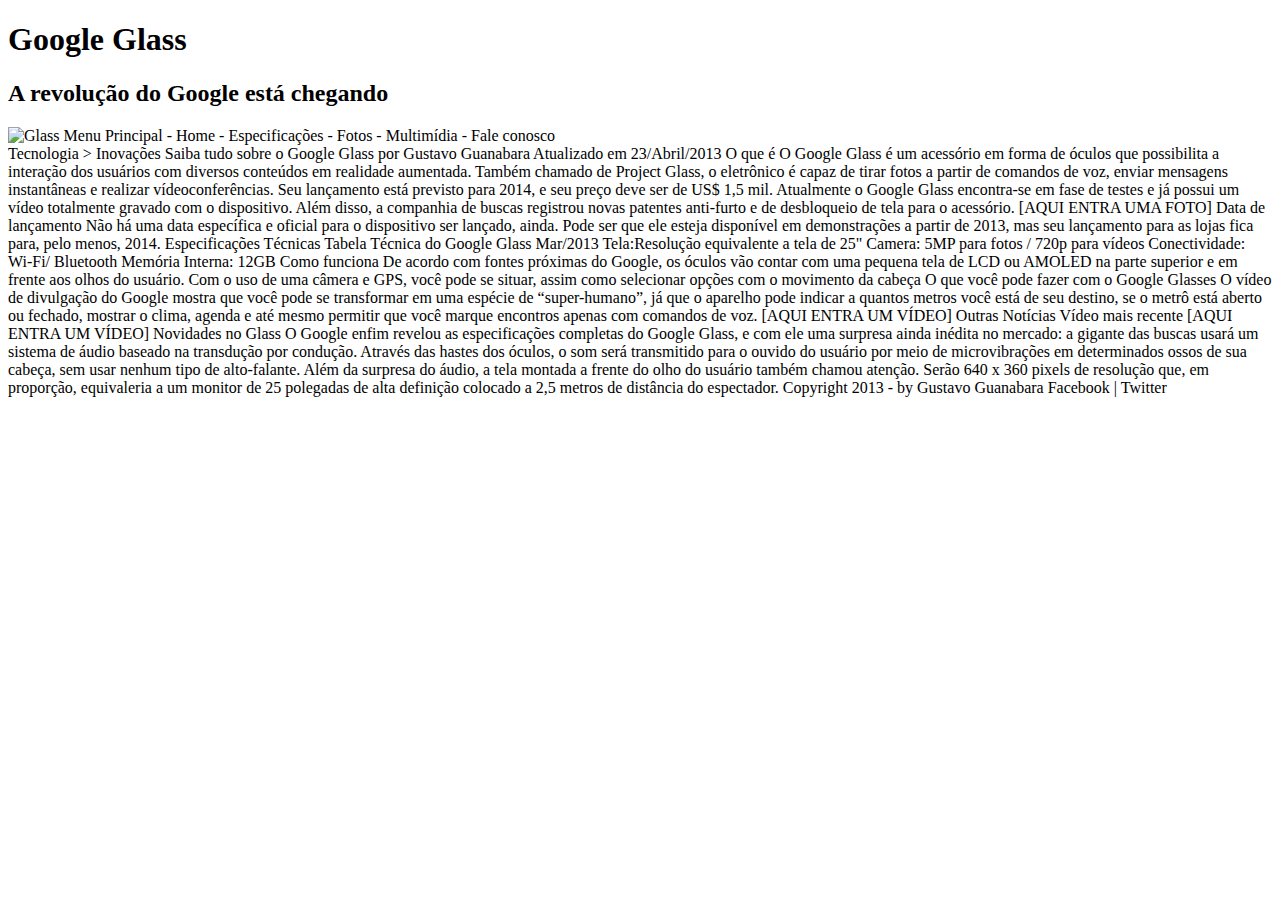
==== index.html @ f34faf15 "Update index.html" ====
<!DOCTYPE html>
<html lang="pt-br">
<head>
    <meta charset="UTF-8">
    <meta http-equiv="X-UA-Compatible" content="IE=edge">
    <meta name="viewport" content="width=device-width, initial-scale=1.0">
    <title>Project Glass</title>
</head>
<body>
<div id="interface">
    <header id="cabecalho">
    <hgroup>
    <h1> Google Glass</h1>
    <h2>A revolução do Google está chegando</h2>
    </hgroup>

<img src="_imagens/glass-oculos-preto-peq.png" alt="Glass">

Menu Principal
- Home
- Especificações
- Fotos
- Multimídia
- Fale conosco

    </header>

Tecnologia > Inovações
Saiba tudo sobre o Google Glass
por Gustavo Guanabara
Atualizado em 23/Abril/2013

O que é
O Google Glass é um acessório em forma de óculos que possibilita a interação dos usuários com diversos conteúdos em realidade aumentada. Também chamado de Project Glass, o eletrônico é capaz de tirar fotos a partir de comandos de voz, enviar mensagens instantâneas e realizar vídeoconferências. Seu lançamento está previsto para 2014, e seu preço deve ser de US$ 1,5 mil. Atualmente o Google Glass encontra-se em fase de testes e já possui um vídeo totalmente gravado com o dispositivo. Além disso, a companhia de buscas registrou novas patentes anti-furto e de desbloqueio de tela para o acessório.

[AQUI ENTRA UMA FOTO]

Data de lançamento
Não há uma data específica e oficial para o dispositivo ser lançado, ainda. Pode ser que ele esteja disponível em demonstrações a partir de 2013, mas seu lançamento para as lojas fica para, pelo menos, 2014.

Especificações Técnicas
Tabela Técnica do Google Glass Mar/2013

Tela:Resolução equivalente a tela de 25"
Camera: 5MP para fotos / 720p para vídeos
Conectividade: Wi-Fi/ Bluetooth
Memória Interna: 12GB

Como funciona
De acordo com fontes próximas do Google, os óculos vão contar com uma pequena tela de LCD ou AMOLED na parte superior e em frente aos olhos do usuário. Com o uso de uma câmera e GPS, você pode se situar, assim como selecionar opções com o movimento da cabeça

O que você pode fazer com o Google Glasses
O vídeo de divulgação do Google mostra que você pode se transformar em uma espécie de “super-humano”, já que o aparelho pode indicar a quantos metros você está de seu destino, se o metrô está aberto ou fechado, mostrar o clima, agenda e até mesmo permitir que você marque encontros apenas com comandos de voz.

[AQUI ENTRA UM VÍDEO]

Outras Notícias
Vídeo mais recente

[AQUI ENTRA UM VÍDEO]

Novidades no Glass
O Google enfim revelou as especificações completas do Google Glass, e com ele uma surpresa ainda inédita no mercado: a gigante das buscas usará um sistema de áudio baseado na transdução por condução. Através das hastes dos óculos, o som será transmitido para o ouvido do usuário por meio de microvibrações em determinados ossos de sua cabeça, sem usar nenhum tipo de alto-falante.

Além da surpresa do áudio, a tela montada a frente do olho do usuário também chamou atenção. Serão 640 x 360 pixels de resolução que, em proporção, equivaleria a um monitor de 25 polegadas de alta definição colocado a 2,5 metros de distância do espectador.

Copyright 2013 - by Gustavo Guanabara
Facebook | Twitter
</div>
</body>
</html>
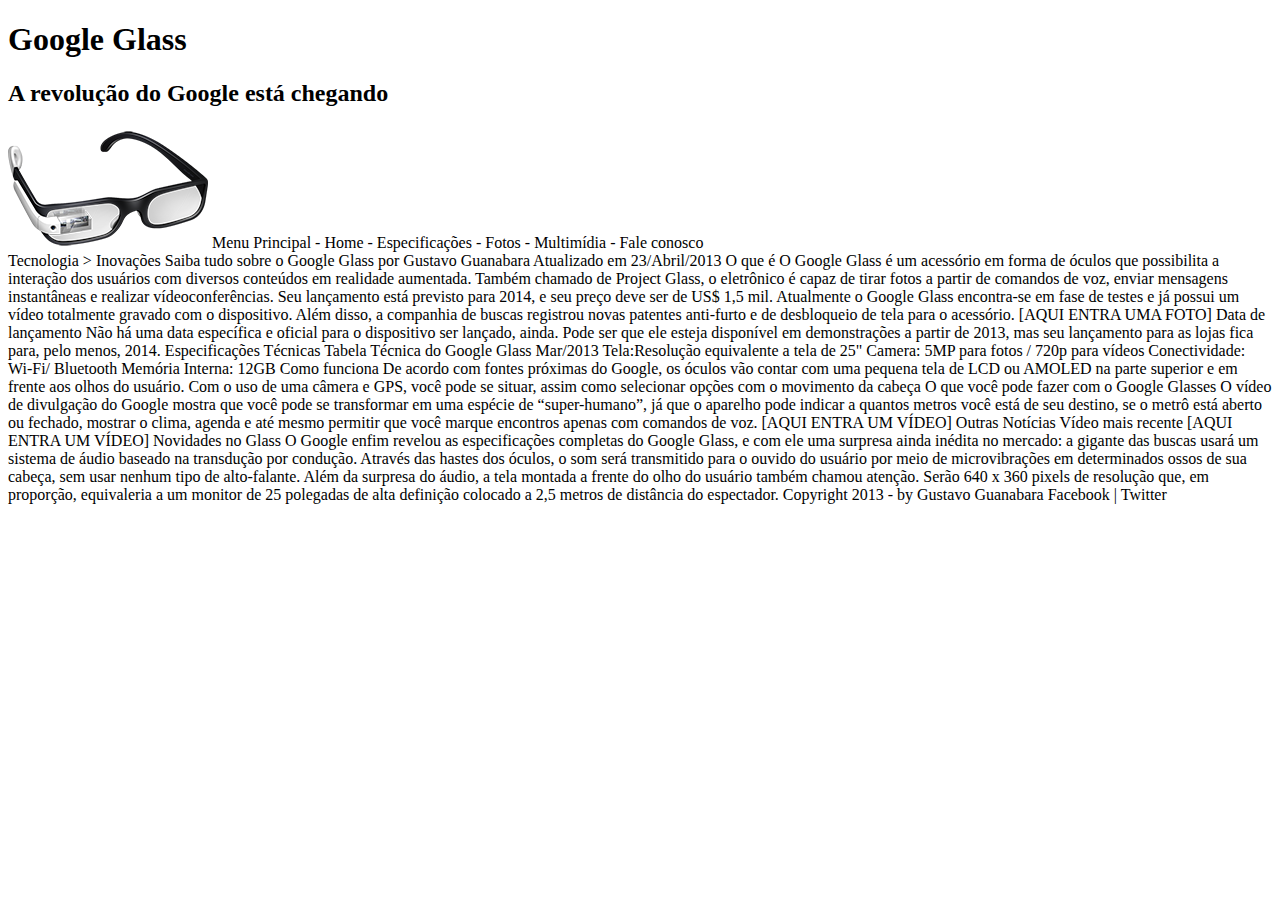
==== commit 3e624559: "Movida" ====
--- a/index.html
+++ b/index.html
@@ -14,7 +14,7 @@
     <h2>A revolução do Google está chegando</h2>
     </hgroup>
 
-<img src="_imagens/glass-oculos-preto-peq.png" alt="Glass">
+<img src="glass-oculos-preto-peq.png" alt="Glass">
 
 Menu Principal
 - Home
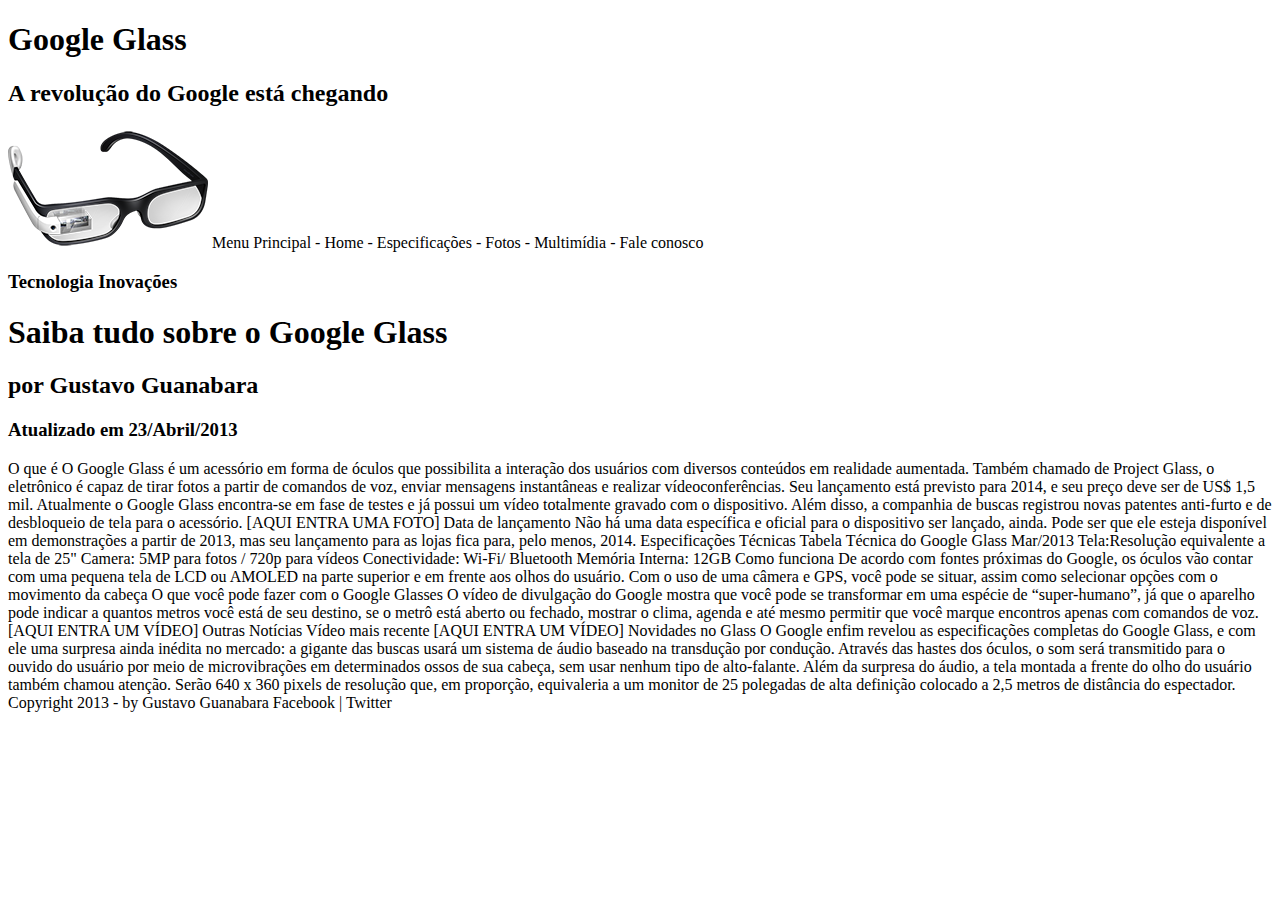
==== commit 4e40be79: "Update index.html" ====
--- a/index.html
+++ b/index.html
@@ -25,10 +25,10 @@
 
     </header>
 
-Tecnologia > Inovações
-Saiba tudo sobre o Google Glass
-por Gustavo Guanabara
-Atualizado em 23/Abril/2013
+<h3>Tecnologia Inovações</h3>
+<h1>Saiba tudo sobre o Google Glass</h1>
+<h2>por Gustavo Guanabara</h2>
+<h3>Atualizado em 23/Abril/2013</h3>
 
 O que é
 O Google Glass é um acessório em forma de óculos que possibilita a interação dos usuários com diversos conteúdos em realidade aumentada. Também chamado de Project Glass, o eletrônico é capaz de tirar fotos a partir de comandos de voz, enviar mensagens instantâneas e realizar vídeoconferências. Seu lançamento está previsto para 2014, e seu preço deve ser de US$ 1,5 mil. Atualmente o Google Glass encontra-se em fase de testes e já possui um vídeo totalmente gravado com o dispositivo. Além disso, a companhia de buscas registrou novas patentes anti-furto e de desbloqueio de tela para o acessório.
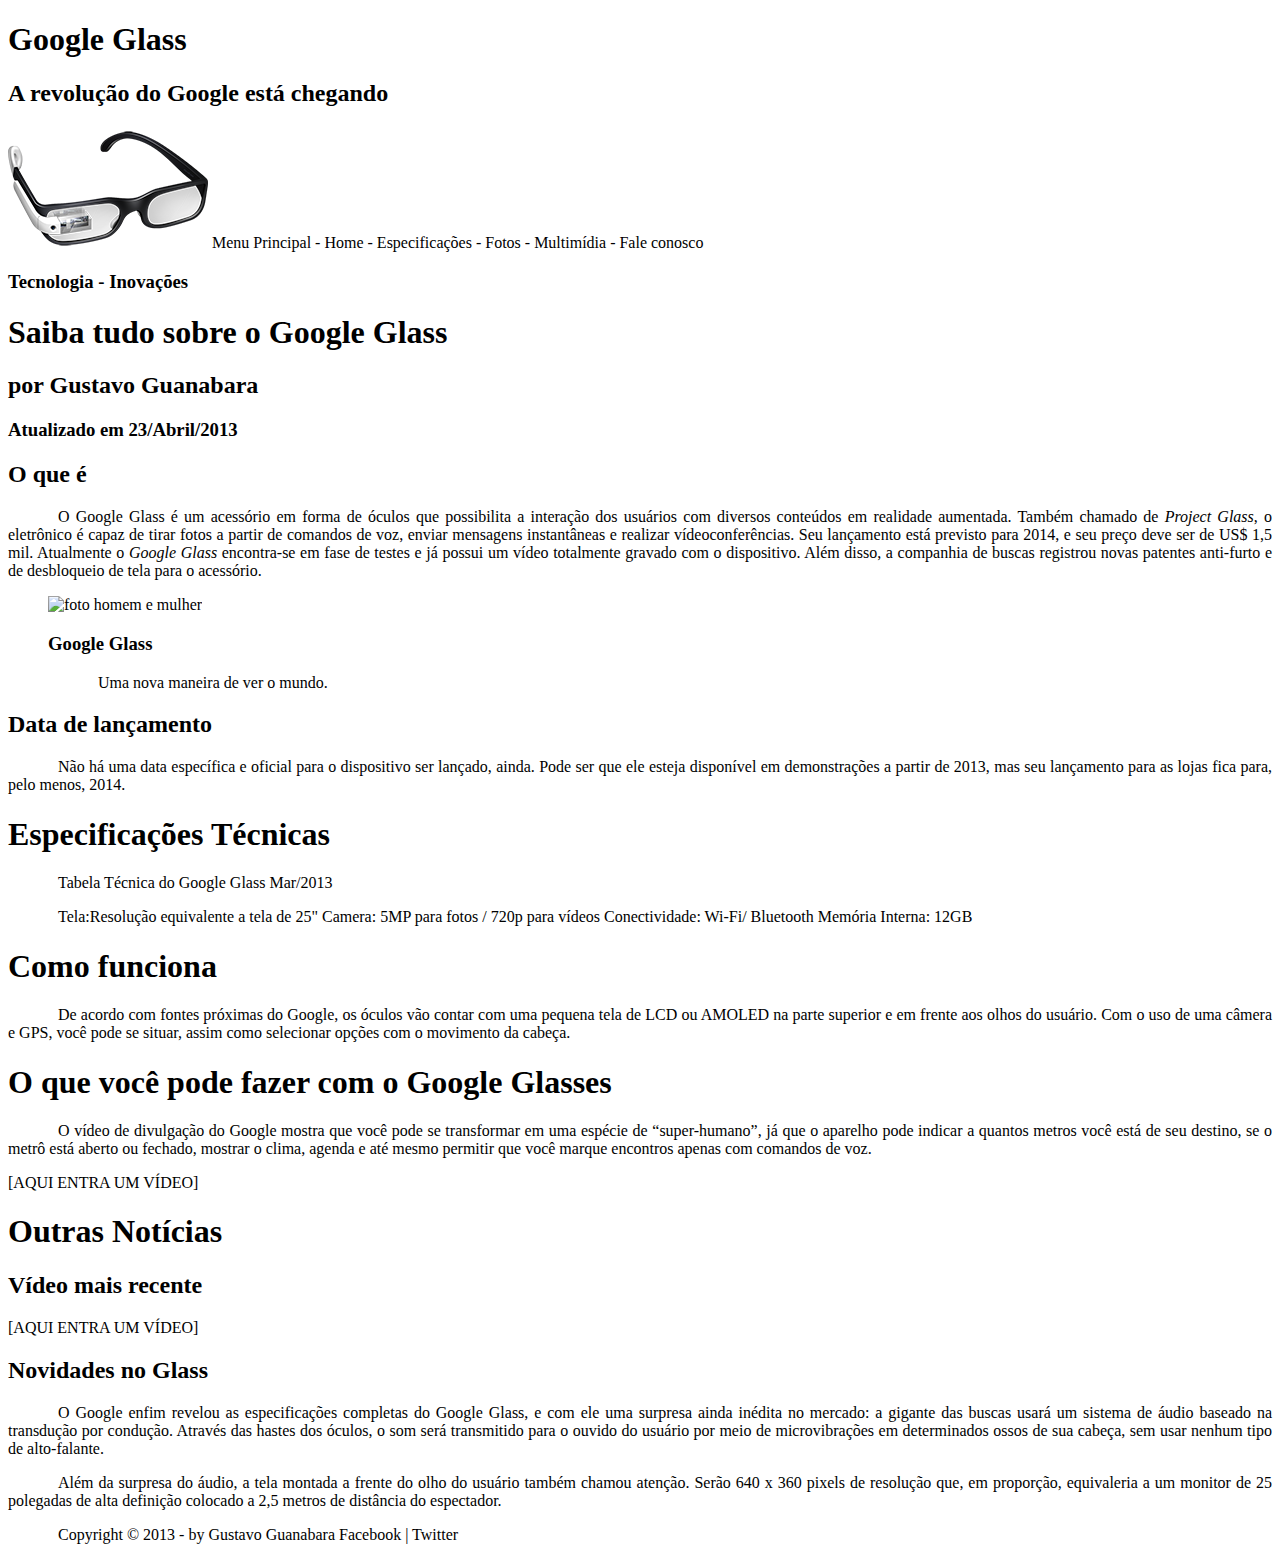
==== commit e13d055d: "Update index.html" ====
--- a/index.html
+++ b/index.html
@@ -5,6 +5,12 @@
     <meta http-equiv="X-UA-Compatible" content="IE=edge">
     <meta name="viewport" content="width=device-width, initial-scale=1.0">
     <title>Project Glass</title>
+    <style>
+        p {
+            text-align: justify;
+            text-indent: 50px;
+        }
+    </style>
 </head>
 <body>
 <div id="interface">
@@ -24,48 +30,55 @@
 - Fale conosco
 
     </header>
-
-<h3>Tecnologia Inovações</h3>
+<hgroup>
+<h3>Tecnologia - Inovações</h3>
 <h1>Saiba tudo sobre o Google Glass</h1>
 <h2>por Gustavo Guanabara</h2>
 <h3>Atualizado em 23/Abril/2013</h3>
+</hgroup>
 
-O que é
-O Google Glass é um acessório em forma de óculos que possibilita a interação dos usuários com diversos conteúdos em realidade aumentada. Também chamado de Project Glass, o eletrônico é capaz de tirar fotos a partir de comandos de voz, enviar mensagens instantâneas e realizar vídeoconferências. Seu lançamento está previsto para 2014, e seu preço deve ser de US$ 1,5 mil. Atualmente o Google Glass encontra-se em fase de testes e já possui um vídeo totalmente gravado com o dispositivo. Além disso, a companhia de buscas registrou novas patentes anti-furto e de desbloqueio de tela para o acessório.
+<h2>O que é</h2>
+<p>O Google Glass é um acessório em forma de óculos que possibilita a interação dos usuários com diversos conteúdos em realidade aumentada. Também chamado de <i>Project Glass</i>, o eletrônico é capaz de tirar fotos a partir de comandos de voz, enviar mensagens instantâneas e realizar vídeo&shy;con&shy;ferên&shy;cias. Seu lançamento está previsto para 2014, e seu preço deve ser de US$ 1,5 mil. Atualmente o <em>Google Glass</em> encontra-se em fase de testes e já possui um vídeo totalmente gravado com o dispositivo. Além disso, a companhia de buscas registrou novas patentes anti-furto e de desbloqueio de tela para o acessório.</p>
 
-[AQUI ENTRA UMA FOTO]
+<figure>
+<img src="_imagens/glass-quadro-homem-mulher.jpg" alt="foto homem e mulher">
+<figcaption>
+    <h3>Google Glass</h3>
+    <p>Uma nova maneira de ver o mundo.</p>
+</figcaption>
+</figure>
 
-Data de lançamento
-Não há uma data específica e oficial para o dispositivo ser lançado, ainda. Pode ser que ele esteja disponível em demonstrações a partir de 2013, mas seu lançamento para as lojas fica para, pelo menos, 2014.
+<h2>Data de lançamento</h2>
+<p>Não há uma data específica e oficial para o dispositivo ser lançado, ainda. Pode ser que ele esteja disponível em demonstrações a partir de 2013, mas seu lançamento para as lojas fica para, pelo menos, 2014.</p>
 
-Especificações Técnicas
-Tabela Técnica do Google Glass Mar/2013
+<h1>Especificações Técnicas</h1>
+<p>Tabela Técnica do Google Glass Mar/2013</p>
 
-Tela:Resolução equivalente a tela de 25"
+<p>Tela:Resolução equivalente a tela de 25"
 Camera: 5MP para fotos / 720p para vídeos
 Conectividade: Wi-Fi/ Bluetooth
-Memória Interna: 12GB
+Memória Interna: 12GB</p>
 
-Como funciona
-De acordo com fontes próximas do Google, os óculos vão contar com uma pequena tela de LCD ou AMOLED na parte superior e em frente aos olhos do usuário. Com o uso de uma câmera e GPS, você pode se situar, assim como selecionar opções com o movimento da cabeça
+<h1>Como funciona</h1>
+<p>De acordo com fontes próximas do Google, os óculos vão contar com uma pequena tela de LCD ou AMOLED na parte superior e em frente aos olhos do usuário. Com o uso de uma câmera e GPS, você pode se situar, assim como selecionar opções com o movimento da cabeça.</p>
 
-O que você pode fazer com o Google Glasses
-O vídeo de divulgação do Google mostra que você pode se transformar em uma espécie de “super-humano”, já que o aparelho pode indicar a quantos metros você está de seu destino, se o metrô está aberto ou fechado, mostrar o clima, agenda e até mesmo permitir que você marque encontros apenas com comandos de voz.
+<h1>O que você pode fazer com o Google Glasses</h1>
+<p>O vídeo de divulgação do Google mostra que você pode se transformar em uma espécie de “super-<wbr/>humano”, já que o aparelho pode indicar a quantos metros você está de seu destino, se o metrô está aberto ou fechado, mostrar o clima, agenda e até mesmo permitir que você marque encontros apenas com comandos de voz.</p>
 
 [AQUI ENTRA UM VÍDEO]
 
-Outras Notícias
-Vídeo mais recente
+<h1>Outras Notícias</h1>
+<h2>Vídeo mais recente</h2>
 
 [AQUI ENTRA UM VÍDEO]
 
-Novidades no Glass
-O Google enfim revelou as especificações completas do Google Glass, e com ele uma surpresa ainda inédita no mercado: a gigante das buscas usará um sistema de áudio baseado na transdução por condução. Através das hastes dos óculos, o som será transmitido para o ouvido do usuário por meio de microvibrações em determinados ossos de sua cabeça, sem usar nenhum tipo de alto-falante.
+<h2>Novidades no Glass</h2>
+<p>O Google enfim revelou as especificações completas do Google Glass, e com ele uma surpresa ainda inédita no mercado: a gigante das buscas usará um sistema de áudio baseado na transdução por condução. Através das hastes dos óculos, o som será transmitido para o ouvido do usuário por meio de microvibrações em determinados ossos de sua cabeça, sem usar nenhum tipo de alto-falante.</p>
 
-Além da surpresa do áudio, a tela montada a frente do olho do usuário também chamou atenção. Serão 640 x 360 pixels de resolução que, em proporção, equivaleria a um monitor de 25 polegadas de alta definição colocado a 2,5 metros de distância do espectador.
+<p>Além da surpresa do áudio, a tela montada a frente do olho do usuário também chamou atenção. Serão 640 x 360 pixels de resolução que, em proporção, equivaleria a um monitor de 25 polegadas de alta definição colocado a 2,5 metros de distância do espectador.</p>
 
-Copyright 2013 - by Gustavo Guanabara
-Facebook | Twitter
+<p>Copyright &copy; 2013 - by Gustavo Guanabara
+Facebook | Twitter</p>
 </div>
 </body>
 </html>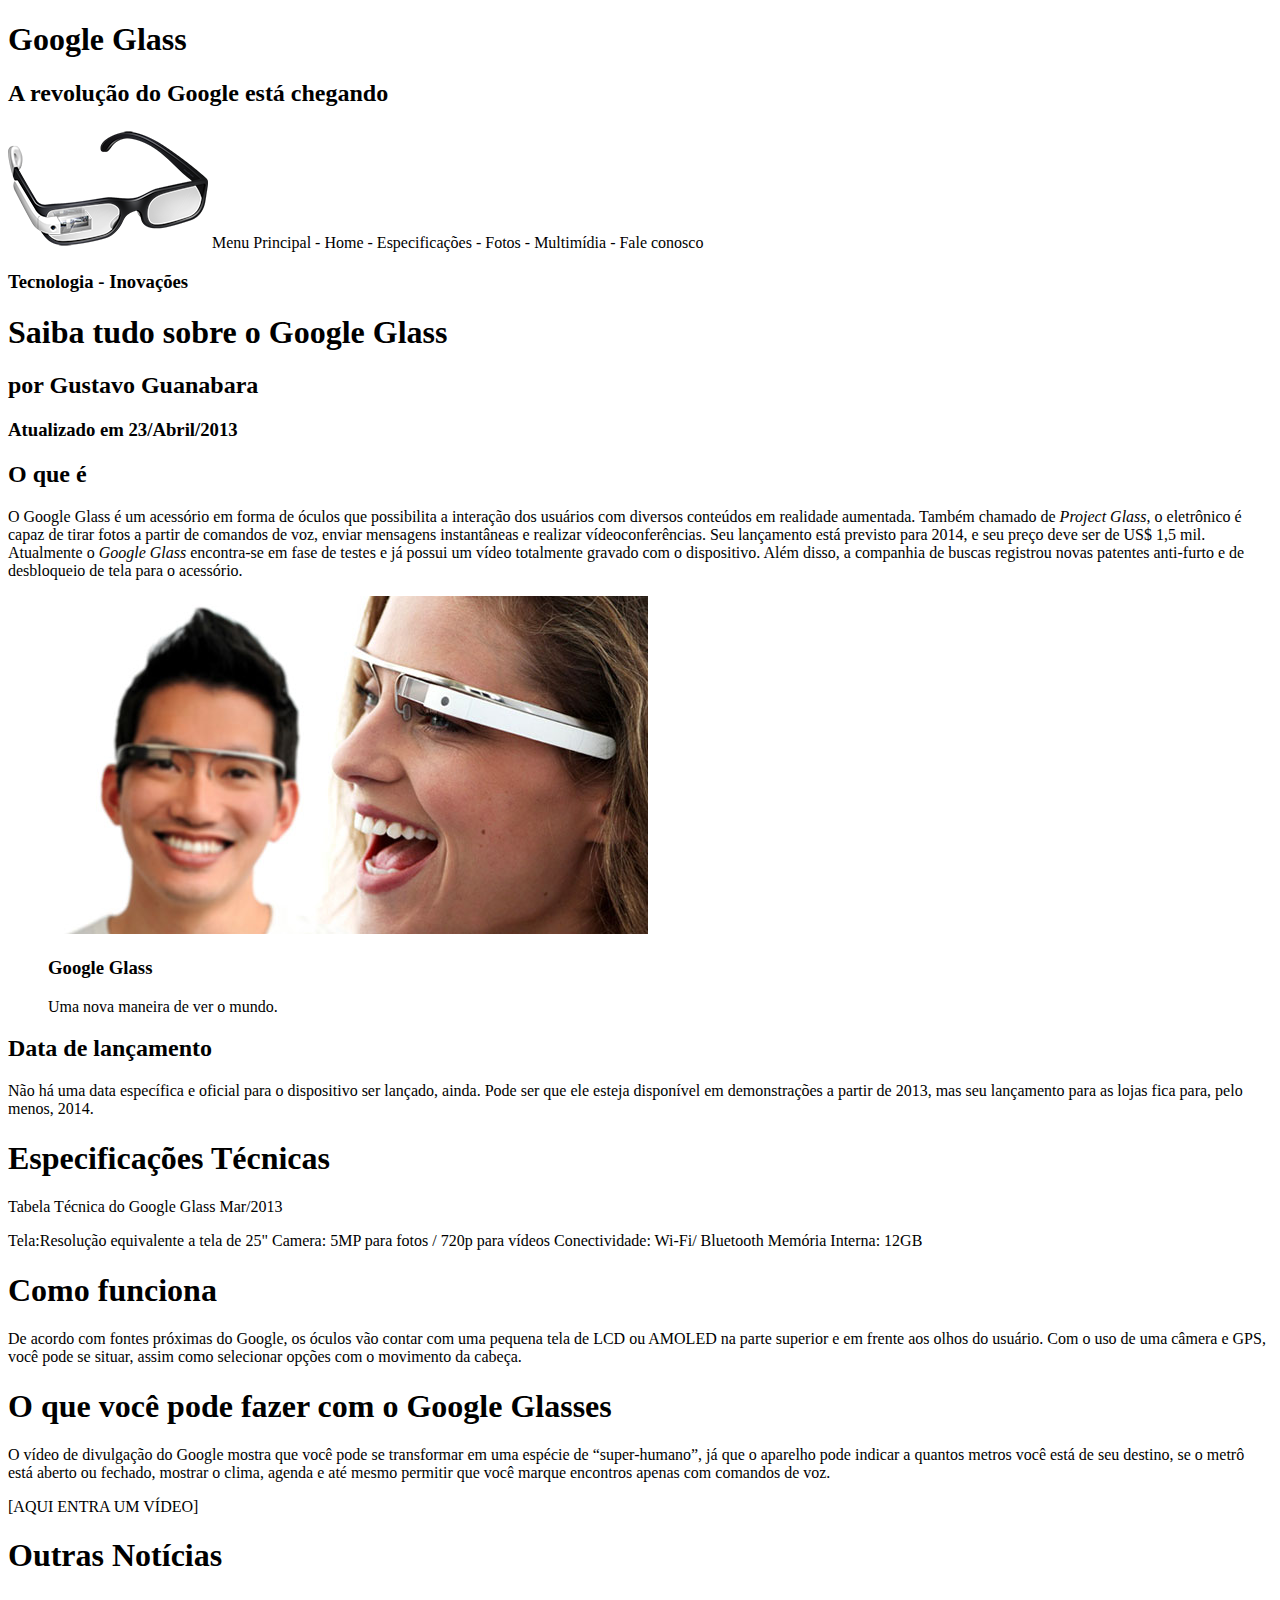
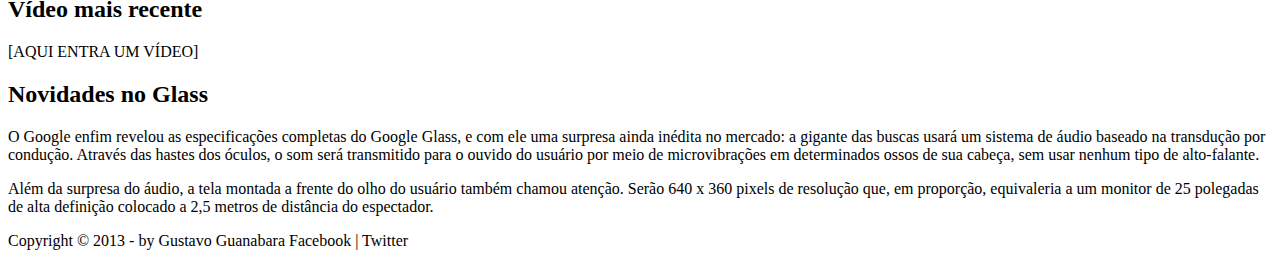
==== commit acb1e6a4: "3" ====
--- a/index.html
+++ b/index.html
@@ -5,12 +5,7 @@
     <meta http-equiv="X-UA-Compatible" content="IE=edge">
     <meta name="viewport" content="width=device-width, initial-scale=1.0">
     <title>Project Glass</title>
-    <style>
-        p {
-            text-align: justify;
-            text-indent: 50px;
-        }
-    </style>
+    <link rel="stylesheet" type="text/css" href="_css/estilo.css"/>
 </head>
 <body>
 <div id="interface">
@@ -40,8 +35,8 @@
 <h2>O que é</h2>
 <p>O Google Glass é um acessório em forma de óculos que possibilita a interação dos usuários com diversos conteúdos em realidade aumentada. Também chamado de <i>Project Glass</i>, o eletrônico é capaz de tirar fotos a partir de comandos de voz, enviar mensagens instantâneas e realizar vídeo&shy;con&shy;ferên&shy;cias. Seu lançamento está previsto para 2014, e seu preço deve ser de US$ 1,5 mil. Atualmente o <em>Google Glass</em> encontra-se em fase de testes e já possui um vídeo totalmente gravado com o dispositivo. Além disso, a companhia de buscas registrou novas patentes anti-furto e de desbloqueio de tela para o acessório.</p>
 
-<figure>
-<img src="_imagens/glass-quadro-homem-mulher.jpg" alt="foto homem e mulher">
+<figure class="foto-legenda">
+<img src="glass-quadro-homem-mulher.jpg" alt="foto homem e mulher">
 <figcaption>
     <h3>Google Glass</h3>
     <p>Uma nova maneira de ver o mundo.</p>
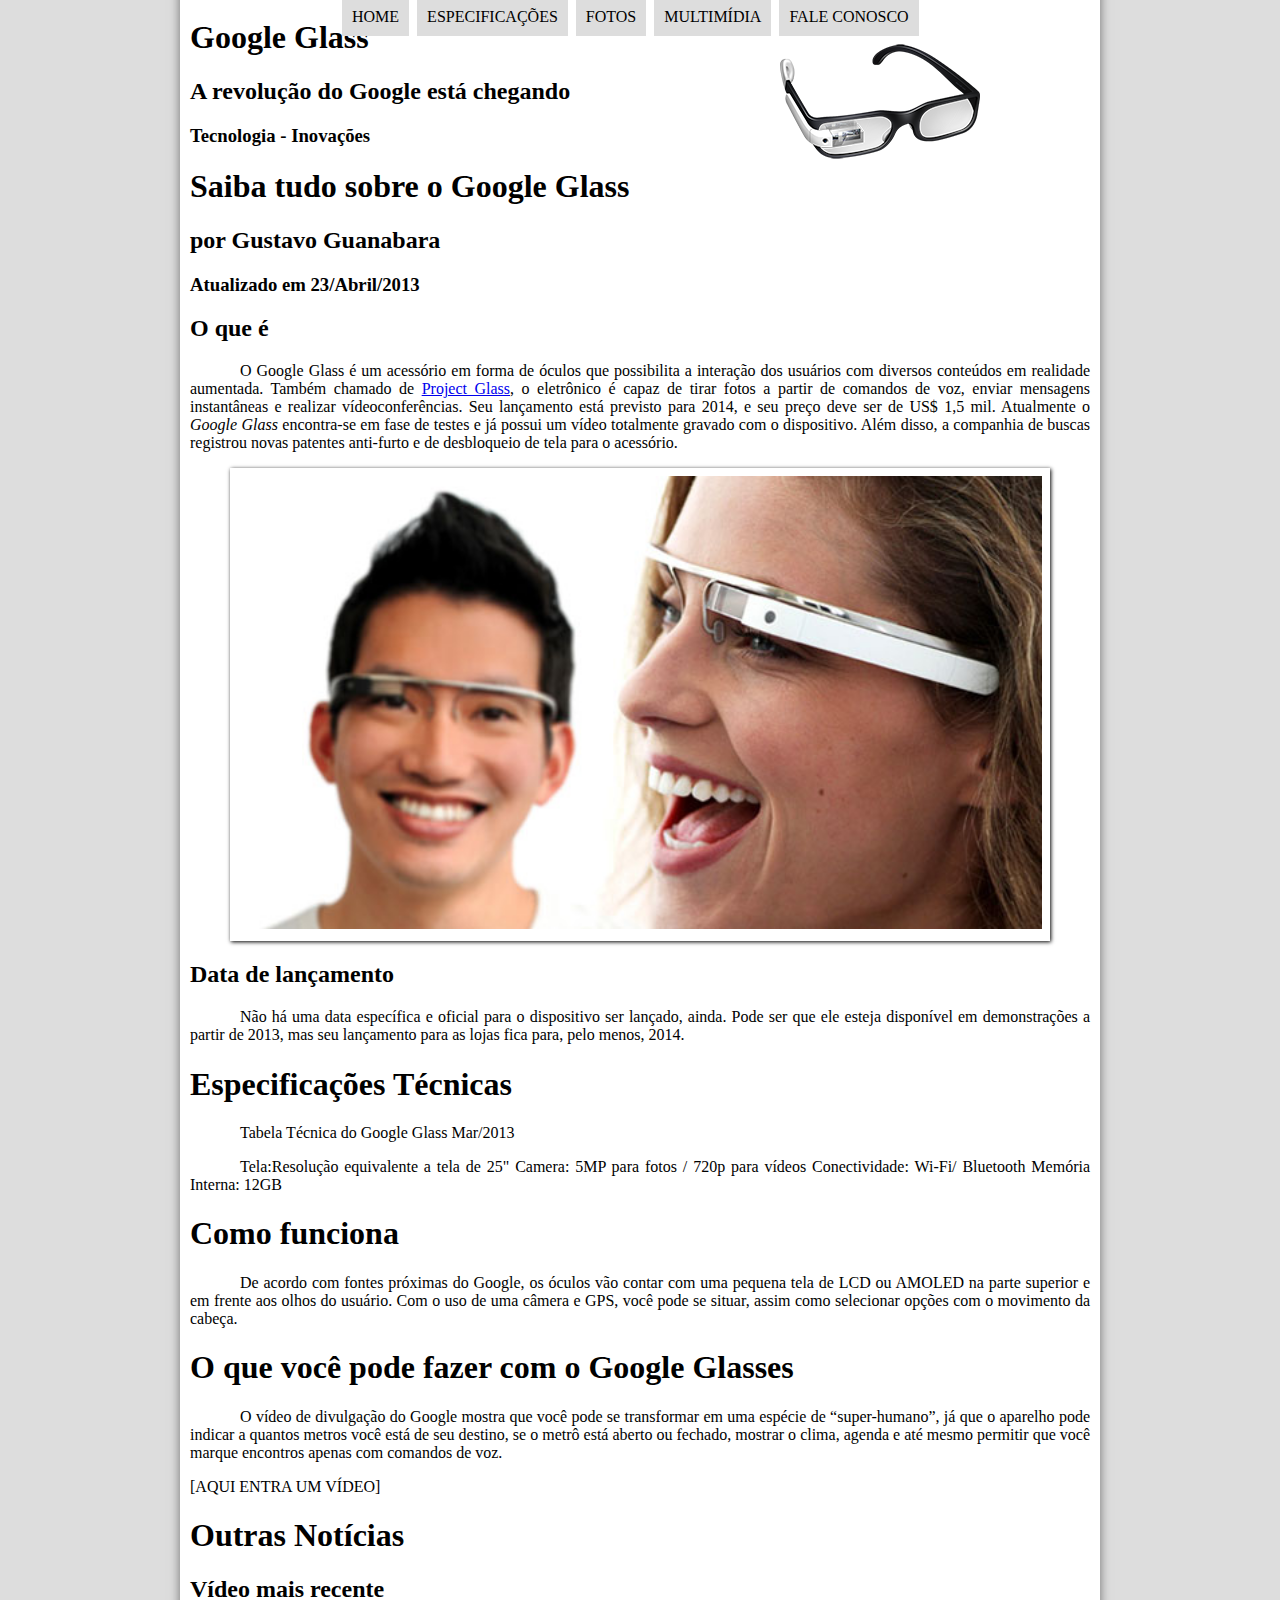
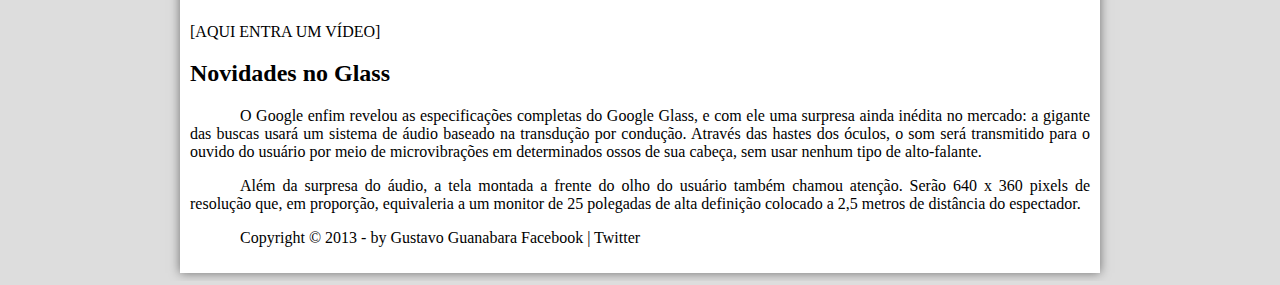
==== commit cad40807: "Novo up" ====
--- a/index.html
+++ b/index.html
@@ -5,9 +5,9 @@
     <meta http-equiv="X-UA-Compatible" content="IE=edge">
     <meta name="viewport" content="width=device-width, initial-scale=1.0">
     <title>Project Glass</title>
-    <link rel="stylesheet" type="text/css" href="_css/estilo.css"/>
+    <link rel="stylesheet" type="text/css" href="estilo.css"/>
 </head>
-<body>
+<body style="background-color: #dddddd;">
 <div id="interface">
     <header id="cabecalho">
     <hgroup>
@@ -15,14 +15,18 @@
     <h2>A revolução do Google está chegando</h2>
     </hgroup>
 
-<img src="glass-oculos-preto-peq.png" alt="Glass">
+<img id="icone" src="glass-oculos-preto-peq.png" alt="Glass">
 
-Menu Principal
-- Home
-- Especificações
-- Fotos
-- Multimídia
-- Fale conosco
+    <nav id="menu">
+    <h1>Menu Principal</h1>
+    <ul type="disc">
+        <li><a href="index.html" target="_self">Home</a></li>
+        <li><a href="specs.html" target="_self">Especificações</a></li>
+        <li><a href="fotos.html" target="_self">Fotos</a></li>
+        <li><a href="multimidia.html" target="_self">Multimídia</a></li>
+        <li><a href="fale-conosco.html" target="_self">Fale conosco</a></li>
+    </ol>
+    </nav>
 
     </header>
 <hgroup>
@@ -33,7 +37,7 @@
 </hgroup>
 
 <h2>O que é</h2>
-<p>O Google Glass é um acessório em forma de óculos que possibilita a interação dos usuários com diversos conteúdos em realidade aumentada. Também chamado de <i>Project Glass</i>, o eletrônico é capaz de tirar fotos a partir de comandos de voz, enviar mensagens instantâneas e realizar vídeo&shy;con&shy;ferên&shy;cias. Seu lançamento está previsto para 2014, e seu preço deve ser de US$ 1,5 mil. Atualmente o <em>Google Glass</em> encontra-se em fase de testes e já possui um vídeo totalmente gravado com o dispositivo. Além disso, a companhia de buscas registrou novas patentes anti-furto e de desbloqueio de tela para o acessório.</p>
+<p>O Google Glass é um acessório em forma de óculos que possibilita a interação dos usuários com diversos conteúdos em realidade aumentada. Também chamado de  <a href="https://google.com" target="_blank">Project Glass</a>, o eletrônico é capaz de tirar fotos a partir de comandos de voz, enviar mensagens instantâneas e realizar vídeo&shy;con&shy;ferên&shy;cias. Seu lançamento está previsto para 2014, e seu preço deve ser de US$ 1,5 mil. Atualmente o <em>Google Glass</em> encontra-se em fase de testes e já possui um vídeo totalmente gravado com o dispositivo. Além disso, a companhia de buscas registrou novas patentes anti-furto e de desbloqueio de tela para o acessório.</p>
 
 <figure class="foto-legenda">
 <img src="glass-quadro-homem-mulher.jpg" alt="foto homem e mulher">
--- a/estilo.css
+++ b/estilo.css
@@ -0,0 +1,98 @@
+@charset "UTF-8"
+
+body {
+    color:  rgba(0,0,0,1);
+}
+
+div#interface {
+    width: 900px;
+    background-color: #ffffff;
+    margin: -20px auto 0px auto;
+    box-shadow: 0px 0px 10px rgba(0, 0, 0,.5);
+    padding: 10px;
+}
+
+p {
+    text-align: justify;
+    text-indent: 50px;
+}
+
+header#cabecalho img#icone{
+    position: absolute;
+    left: 780px;
+    top: 40px;
+}
+
+header#cabecalho {
+    
+}
+
+/* Formatação de imagens com legendas */
+
+figure.foto-legenda {
+    position: relative;
+    border: 8px solid white;
+    box-shadow: 1px 1px 4px black;
+}
+
+figure.foto-legenda img {
+    width: 100%;
+    height: 100%;
+}
+
+figure.foto-legenda figcaption {
+    opacity: 0;
+    position: absolute;
+    top: 0px;
+    background-color: rgba(0,0,0,.4);
+    color: white;
+    width: 100%;
+    height: 100%;
+    padding: 10px;
+    box-sizing: border-box;
+    transition: opacity 1s;
+}
+
+figure.foto-legenda:hover figcaption {
+    opacity: 1;
+}
+
+/* formatação do menu */
+
+nav#menu {
+    display: block;
+}
+
+nav#menu ul {
+    list-style: none;
+    text-transform: uppercase;
+    position: absolute;
+    top: -20px;
+    left: 300px;
+}
+
+nav#menu li {
+    display: inline-block;
+    background-color: #dddddd;
+    padding: 10px;
+    margin: 2px;
+    transition: background-color 1s;
+}
+
+nav#menu li:hover {
+    background-color: #606060;
+}
+
+nav#menu h1 {
+    display: none;
+}
+
+nav#menu a{
+    color: #000000;
+    text-decoration: none;
+}
+
+nav#menu a:hover {
+    color: #ffffff;
+    text-decoration: underline;
+}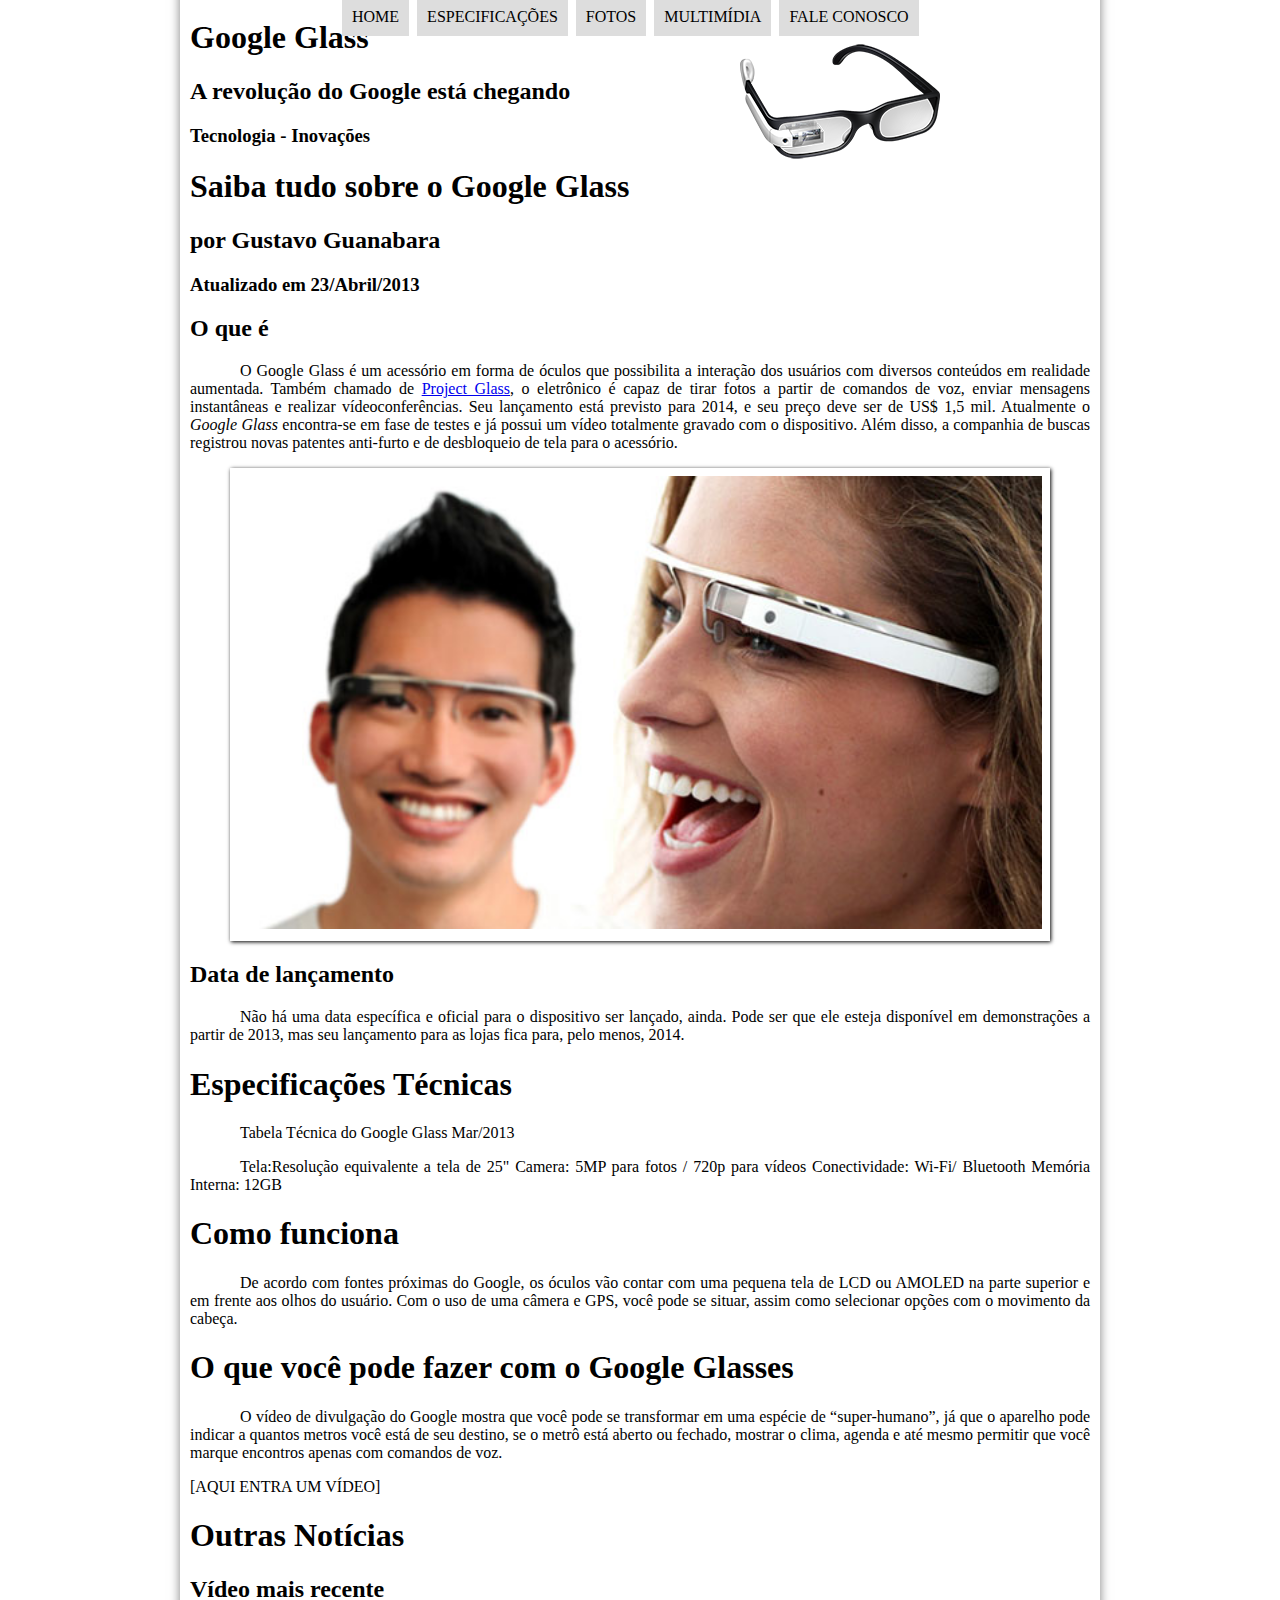
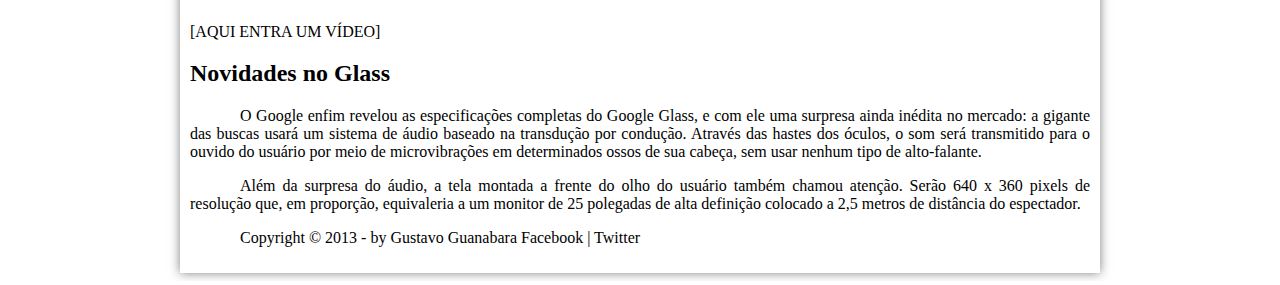
==== commit 0377a5ff: "Deleted style in body" ====
--- a/index.html
+++ b/index.html
@@ -7,7 +7,7 @@
     <title>Project Glass</title>
     <link rel="stylesheet" type="text/css" href="estilo.css"/>
 </head>
-<body style="background-color: #dddddd;">
+<body>
 <div id="interface">
     <header id="cabecalho">
     <hgroup>
@@ -80,4 +80,4 @@
 Facebook | Twitter</p>
 </div>
 </body>
-</html>+</html>
--- a/estilo.css
+++ b/estilo.css
@@ -1,5 +1,3 @@
-@charset "UTF-8"
-
 body {
     color:  rgba(0,0,0,1);
 }
@@ -19,7 +17,7 @@
 
 header#cabecalho img#icone{
     position: absolute;
-    left: 780px;
+    left: 740px;
     top: 40px;
 }
 
@@ -95,4 +93,4 @@
 nav#menu a:hover {
     color: #ffffff;
     text-decoration: underline;
-}+}
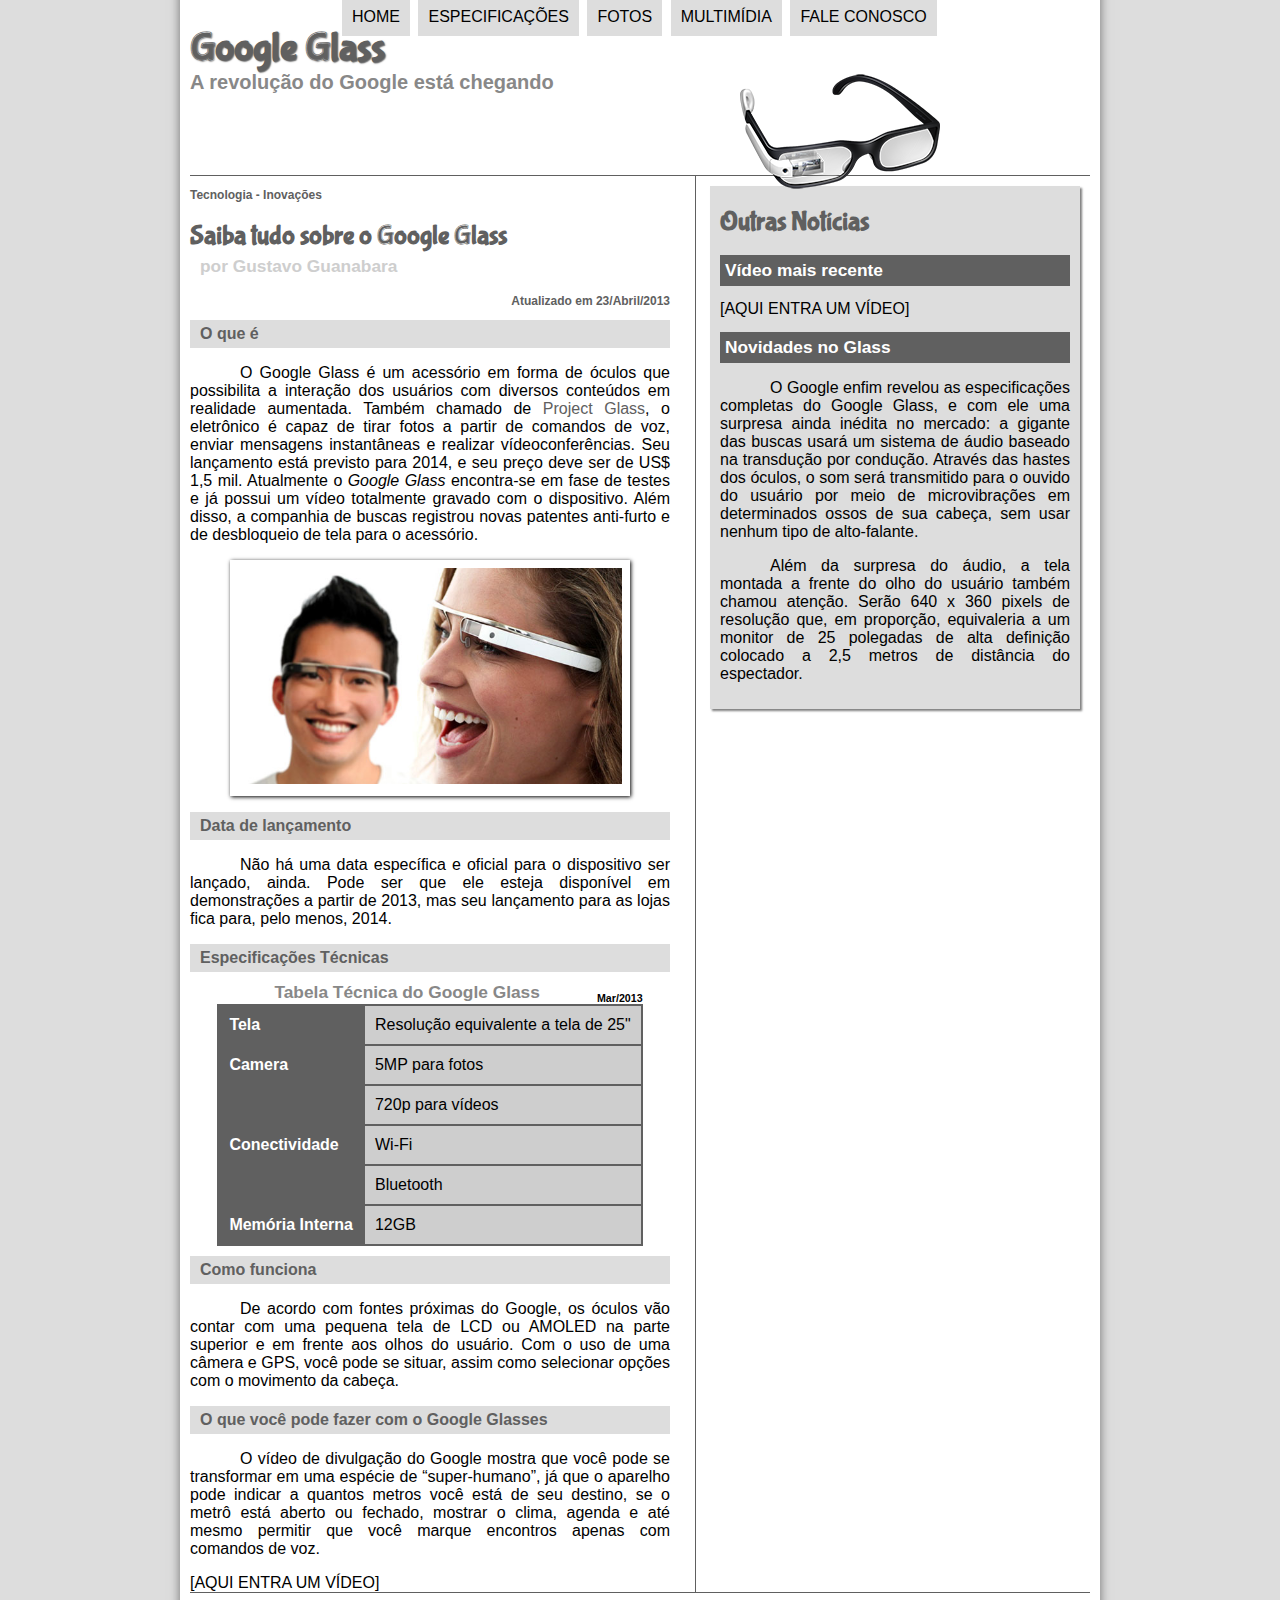
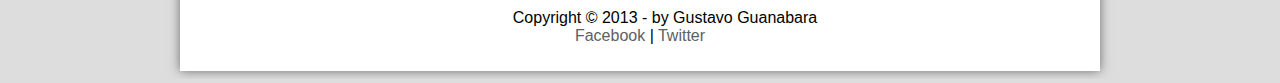
==== commit 236eb796: "2" ====
--- a/index.html
+++ b/index.html
@@ -29,12 +29,19 @@
     </nav>
 
     </header>
+    
+
+    <section id="corpo">
+
+    <article id="noticia-principal">
+    <header id="cabecalho-artigo">
 <hgroup>
 <h3>Tecnologia - Inovações</h3>
 <h1>Saiba tudo sobre o Google Glass</h1>
 <h2>por Gustavo Guanabara</h2>
-<h3>Atualizado em 23/Abril/2013</h3>
+<h3 class="direita">Atualizado em 23/Abril/2013</h3>
 </hgroup>
+</header>
 
 <h2>O que é</h2>
 <p>O Google Glass é um acessório em forma de óculos que possibilita a interação dos usuários com diversos conteúdos em realidade aumentada. Também chamado de  <a href="https://google.com" target="_blank">Project Glass</a>, o eletrônico é capaz de tirar fotos a partir de comandos de voz, enviar mensagens instantâneas e realizar vídeo&shy;con&shy;ferên&shy;cias. Seu lançamento está previsto para 2014, e seu preço deve ser de US$ 1,5 mil. Atualmente o <em>Google Glass</em> encontra-se em fase de testes e já possui um vídeo totalmente gravado com o dispositivo. Além disso, a companhia de buscas registrou novas patentes anti-furto e de desbloqueio de tela para o acessório.</p>
@@ -50,21 +57,29 @@
 <h2>Data de lançamento</h2>
 <p>Não há uma data específica e oficial para o dispositivo ser lançado, ainda. Pode ser que ele esteja disponível em demonstrações a partir de 2013, mas seu lançamento para as lojas fica para, pelo menos, 2014.</p>
 
-<h1>Especificações Técnicas</h1>
-<p>Tabela Técnica do Google Glass Mar/2013</p>
+<h2>Especificações Técnicas</h2>
+<table id="tabelaspec">
+<caption>Tabela Técnica do Google Glass <span>Mar/2013</span></caption>
 
-<p>Tela:Resolução equivalente a tela de 25"
-Camera: 5MP para fotos / 720p para vídeos
-Conectividade: Wi-Fi/ Bluetooth
-Memória Interna: 12GB</p>
+<tr><td class="ce">Tela</td><td class="cd">Resolução equivalente a tela de 25"</td>
+<tr><td rowspan="2" class="ce">Camera</td> <td class="cd">5MP para fotos</td>
+<tr><td class="cd">720p para vídeos</td></tr>
+<tr><td rowspan="2" class="ce">Conectividade</td> <td class="cd">Wi-Fi</td>
+<tr><td class="cd">Bluetooth</td></tr>
+<tr><td class="ce">Memória Interna</td> <td class="cd">12GB</td>
+</table>
 
-<h1>Como funciona</h1>
+<h2>Como funciona</h2>
 <p>De acordo com fontes próximas do Google, os óculos vão contar com uma pequena tela de LCD ou AMOLED na parte superior e em frente aos olhos do usuário. Com o uso de uma câmera e GPS, você pode se situar, assim como selecionar opções com o movimento da cabeça.</p>
 
-<h1>O que você pode fazer com o Google Glasses</h1>
+<h2>O que você pode fazer com o Google Glasses</h2>
 <p>O vídeo de divulgação do Google mostra que você pode se transformar em uma espécie de “super-<wbr/>humano”, já que o aparelho pode indicar a quantos metros você está de seu destino, se o metrô está aberto ou fechado, mostrar o clima, agenda e até mesmo permitir que você marque encontros apenas com comandos de voz.</p>
 
 [AQUI ENTRA UM VÍDEO]
+
+    </article>
+    </section>
+    <aside id="lateral">
 
 <h1>Outras Notícias</h1>
 <h2>Vídeo mais recente</h2>
@@ -76,8 +91,14 @@
 
 <p>Além da surpresa do áudio, a tela montada a frente do olho do usuário também chamou atenção. Serão 640 x 360 pixels de resolução que, em proporção, equivaleria a um monitor de 25 polegadas de alta definição colocado a 2,5 metros de distância do espectador.</p>
 
-<p>Copyright &copy; 2013 - by Gustavo Guanabara
-Facebook | Twitter</p>
+    </aside>
+    <footer id="rodape">
+
+<p>Copyright &copy; 2013 - by Gustavo Guanabara <br />
+<a href="http://facebook.com/cursosemvideo" target="_blank">Facebook</a> | <a href="https://twitter.com/cursosemvideo" target="_blank">Twitter</a></p>
+
+    </footer>
+
 </div>
 </body>
 </html>
--- a/estilo.css
+++ b/estilo.css
@@ -1,4 +1,11 @@
+@font-face {
+    font-family: 'FonteLogo';
+    src: url("bubblegum-sans-regular.otf");
+}
+
 body {
+    font-family: Arial, sans-serif;
+    background-color: #dddddd;
     color:  rgba(0,0,0,1);
 }
 
@@ -15,14 +22,42 @@
     text-indent: 50px;
 }
 
+a {
+    color: #606060;
+    text-decoration: none;
+}
+
+a:hover {
+    text-decoration: underline;
+}
+
 header#cabecalho img#icone{
     position: absolute;
     left: 740px;
-    top: 40px;
+    top: 70px;
 }
 
 header#cabecalho {
-    
+    border-bottom: 1px #606060 solid;
+    height: 150px;
+    background: url("glass-logo-peq.jpg") no-repeat 0px 80px;
+}
+
+header#cabecalho h1 {
+    font-family: 'FonteLogo', sans-serif;
+    font-size: 30pt;
+    color: #606060;
+    text-shadow: 1pt 1pt 1pt rgba(0, 0, 0,.6);
+    padding: 0px;
+    margin-bottom: 0px;
+}
+
+header#cabecalho h2 {
+    font-family: Arial, sans-serif;
+    color: #888888;
+    font-size: 15pt;
+    padding: 0px;
+    margin-top: 0px;
 }
 
 /* Formatação de imagens com legendas */
@@ -94,3 +129,112 @@
     color: #ffffff;
     text-decoration: underline;
 }
+
+section#corpo {
+    display: block;
+    width: 480px;
+    float: left;
+    border-right: 1px solid #606060;
+    padding-right: 25px;
+}
+
+article#noticia-principal h2 {
+    font-size: 12pt;
+    color: #606060;
+    background-color: #dddddd;
+    padding: 5px 0px 5px 10px;
+    margin: 10px 0px 10px 0px;
+}
+
+header#cabecalho-artigo h1 {
+    font-family: 'FonteLogo', sans-serif;
+    font-size: 20pt;
+    color: #606060;
+    margin-bottom: 0px;
+}
+
+.direita {
+    text-align: right;
+}
+
+header#cabecalho-artigo h2 {
+    font-size: 13pt;
+    color: #cecece;
+    background-color: #ffffff;
+    margin: 0px;
+}
+
+header#cabecalho-artigo h3 {
+    font-size: 12px;
+    color: #606060;
+}
+
+table#tabelaspec {
+    border: 1px solid #606060;
+    border-spacing: 0px;
+    margin-left: auto;
+    margin-right: auto;
+}
+
+table#tabelaspec td {
+    border: 1px solid #606060;
+    padding: 10px;
+}
+
+table#tabelaspec td.ce {
+    color: #ffffff;
+    background-color: #606060;
+    vertical-align: top;
+    font-weight: bold;
+}
+
+table#tabelaspec td.cd {
+    background-color: #cecece;
+}
+
+table#tabelaspec caption {
+    color: #888888;
+    font-size: 13pt;
+    font-weight: bolder;
+}
+
+table#tabelaspec caption span {
+    display: block;
+    float: right;
+    color: #000000;
+    font-size: 8pt;
+    margin-top: 10px;
+}
+
+aside#lateral {
+    display: block;
+    width: 350px;
+    float: right;
+    background-color: #dddddd;
+    padding: 10px;
+    margin: 10px;
+    box-shadow: 2px 2px 2px rgba(0, 0, 0,.5);
+}
+
+aside#lateral h1 {
+    font-family: 'FonteLogo', sans-serif;
+    font-size: 20pt;
+    color: #606060;
+    margin-top: 10px;
+}
+
+aside#lateral h2{
+    background-color: #606060;
+    font-size: 13pt;
+    color: #ffffff;
+    padding: 5px;
+}
+
+footer#rodape {
+    clear: both;
+    border-top: 1px solid #606060;
+}
+
+footer#rodape p {
+    text-align: center;
+}